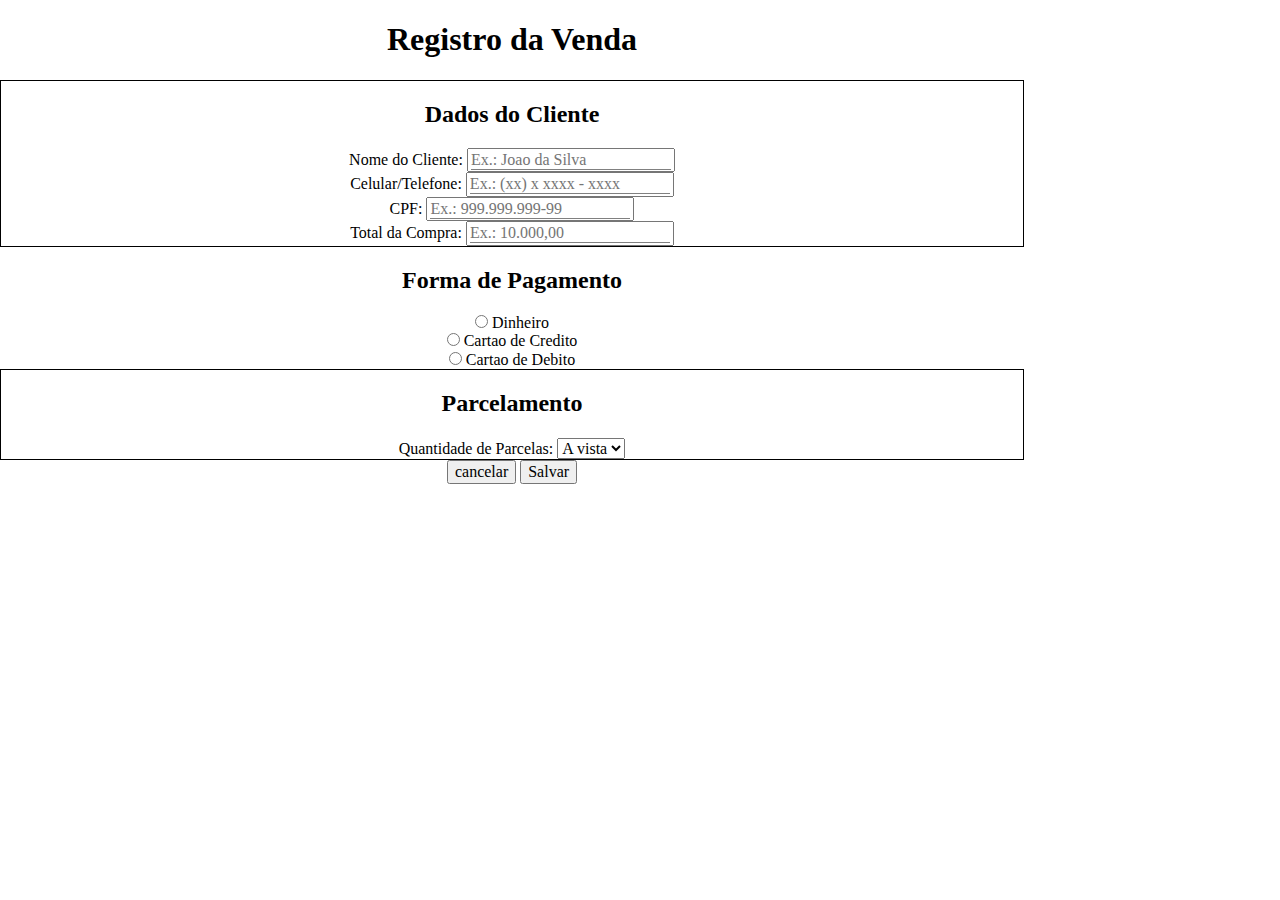
==== frente-caixa/frente-caixa.html @ b7ecaa9a "teste" ====
<!DOCTYPE html>
<html lang="pt-br">

<head>
    <meta charset="UTF-8">
    <meta http-equiv="X-UA-Compatible" content="IE=edge">
    <meta name="viewport" cont  ent="width=device-width, initial-scale=1.0">
    <link rel="stylesheet" href="estilo.css">
    <link rel="stylesheet" href="normalize.css">
    <title>Frente-Caixa</title>
</head>

<body>
    <h1>Registro da Venda</h1>
    <form action="">
        <div class="boxpadrao">
            <h2>Dados do Cliente</h2>
            
            <div>
                <label for="dados">Nome do Cliente:</label>
                <input type="text" name="" id="dados" placeholder="Ex.: Joao da Silva" required>
            </div>
            
            <div>
                <label for="contato">Celular/Telefone:</label>
                <input type="text" name="" id="contato" placeholder="Ex.: (xx) x xxxx - xxxx" required>
            </div>

            <div>
                <label for="cpf">CPF:</label>
                <input type="text" name="teste" id="cpf" placeholder="Ex.: 999.999.999-99" required>
            </div>

            <div>
                <label for="totalcompra">Total da Compra:</label>
                <input type="text" name="compra" id="totalcompra" placeholder="Ex.: 10.000,00" required> 
            </div>

        </div>

        <div class="radiobutton">
            <h2>Forma de Pagamento</h2>
            
            <div>
                <input type="radio" name="opcao" id="dinheiro" required>
                <label for="dinheiro">Dinheiro</label>
            </div>

            <div>
                <input type="radio" name="opcao" id="credito">
                <label for="credito">Cartao de Credito</label>
            </div>
            <div>
                <input type="radio" name="opcao" id="debito">
                <label for="debito">Cartao de Debito</label>
            </div>

        </div>

        <div class="boxpadrao">
            <h2>Parcelamento</h2>
            <label for="parcelas">Quantidade de Parcelas:</label>
            <select name="" id="parcelas">
                <option value="A vista" selected>A vista</option>
                <option value="1x">1x</option>
                <option value="2x">2x</option>
                <option value="3x">3x</option>
            </select>

        </div>
        <div>
            <input type="reset" value="cancelar">
            <input type="submit" value="Salvar">
        </div>

    </form>

    <script src="script.js"></script>

</body>

</html>
---- frente-caixa/estilo.css ----
body {
    text-align: center;
    width: 80%;
    height: 80%;
    
}

.boxpadrao {
    
    border: solid 1px black;

}

::placeholder {

    border-bottom: solid 1px gray;
}
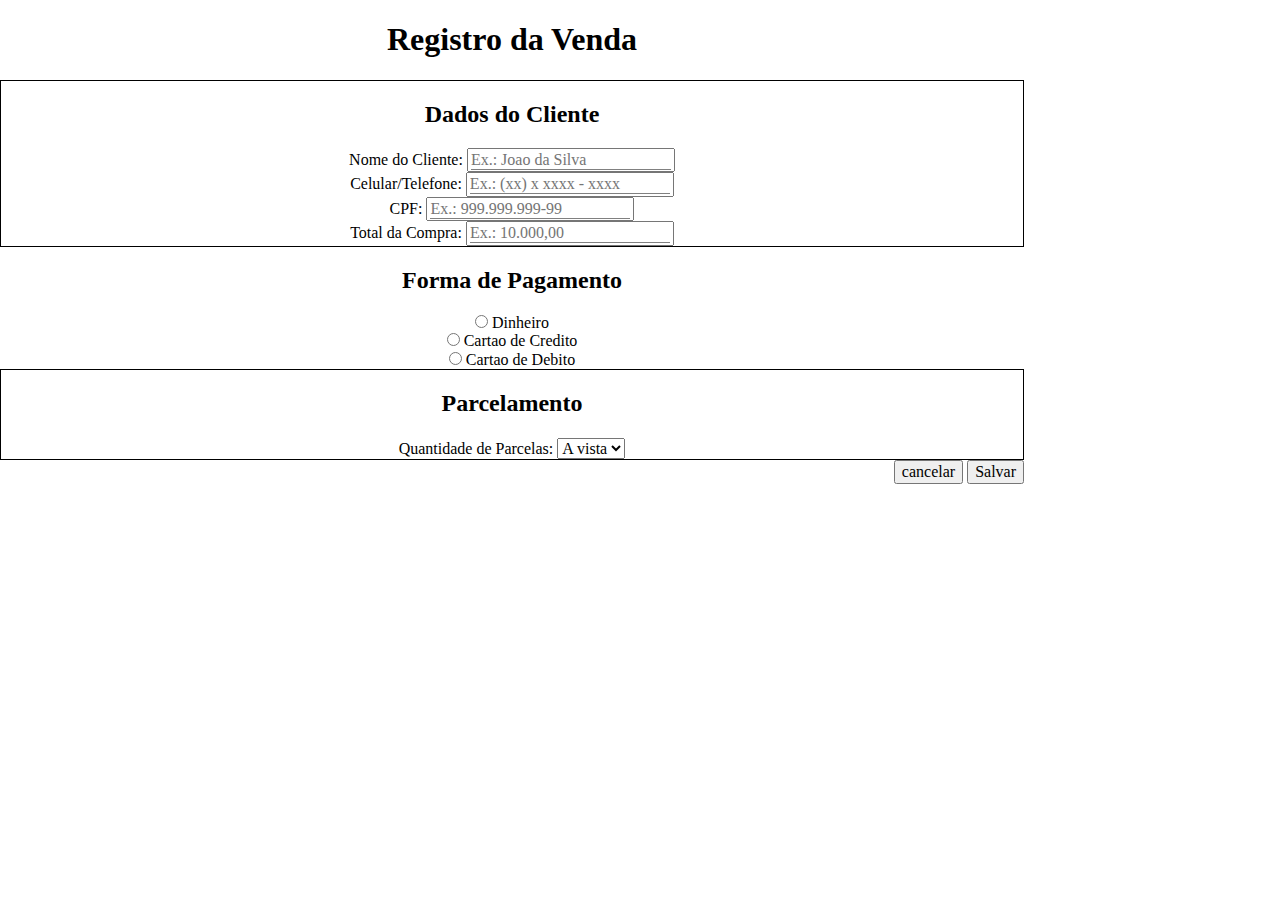
==== commit bbfa54fa: "subindo exercicio" ====
--- a/frente-caixa/frente-caixa.html
+++ b/frente-caixa/frente-caixa.html
@@ -68,7 +68,7 @@
             </select>
 
         </div>
-        <div>
+        <div class="botao">
             <input type="reset" value="cancelar">
             <input type="submit" value="Salvar">
         </div>
--- a/frente-caixa/estilo.css
+++ b/frente-caixa/estilo.css
@@ -16,4 +16,8 @@
 ::placeholder {
 
     border-bottom: solid 1px gray;
+}
+
+.botao {
+    float: right;
 }